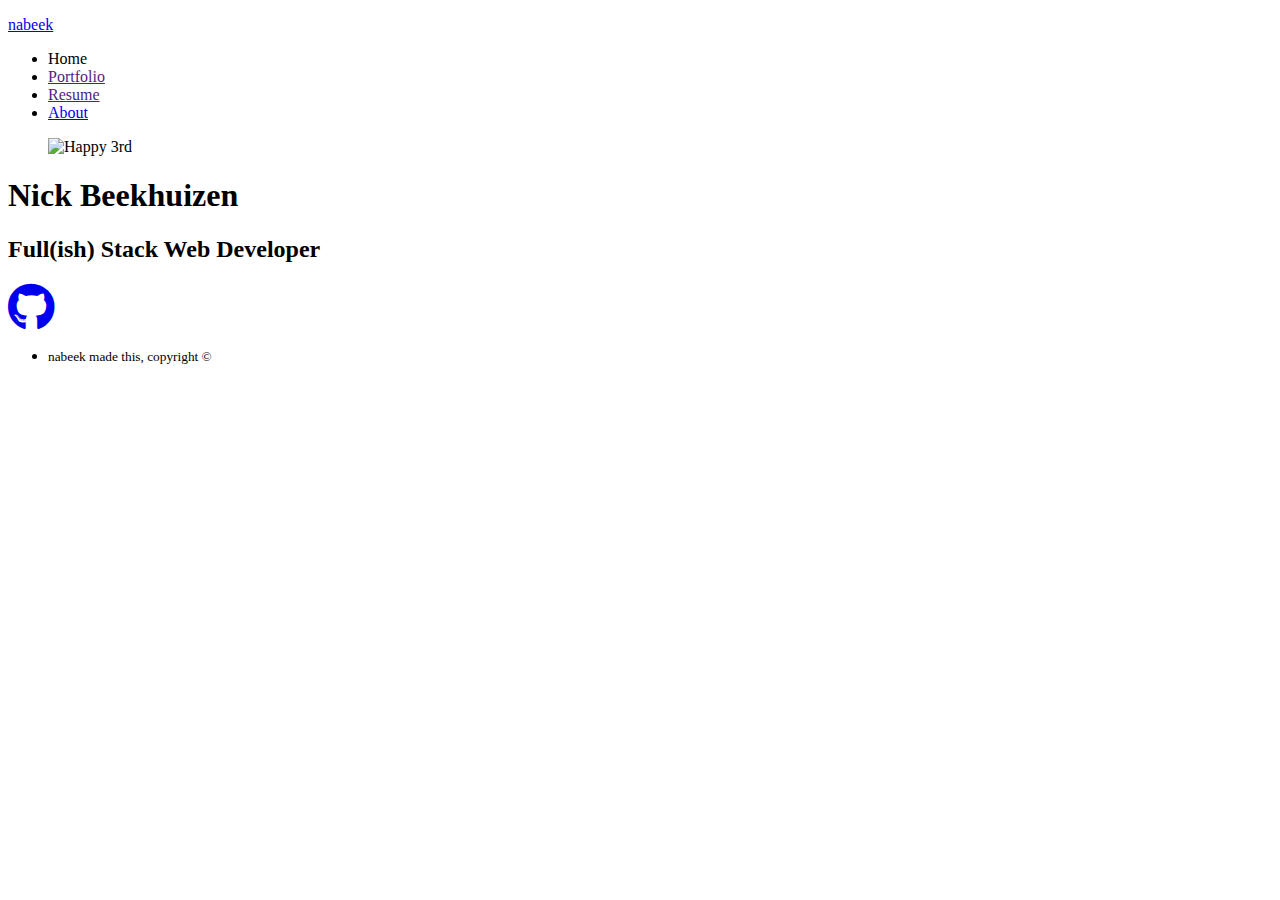
==== index.html @ d22c4f50 "Updating hyperlinks" ====
<!DOCTYPE html>
<html lang="en">
<head>
    <meta charset="UTF-8">
    <meta name="viewport" content="width=device-width, initial-scale=1.0">
    <title>nabeek.github.io</title>

    <!-- Stylesheets -->
    <link rel="stylesheet" href="https://cdn.jsdelivr.net/npm/bulma@0.8.0/css/bulma.min.css">
    <link rel="stylesheet" href="https://cdn.jsdelivr.net/npm/bulma-extensions@6.2.7/dist/css/bulma-extensions.min.css">
    <link rel="stylesheet" href="https://use.fontawesome.com/releases/v5.8.1/css/all.css">
    <link rel="stylesheet" href="./assets/css/style.css">

</head>
<body>

    <section class="hero is-fullheight is-default is-bold">
        <div class="hero-head">
            <nav class="navbar">
                <div class="container">
                    <div class="navbar-brand">
                        <a class="navbar-item" href="./">
                            <p class="has-text-weight-bold is-size-4">nabeek</p>
                        </a>
                        <span class="navbar-burger burger" data-target="navbarMenu">
                            <span></span>
                            <span></span>
                            <span></span>
                        </span>
                    </div>
                    <div id="navbarMenu" class="navbar-menu">
                        <div class="navbar-end">
                            <div class="tabs is-right">
                                <ul>
                                    <li class="is-active"><a>Home</a></li>
                                    <li><a href="">Portfolio</a></li>
                                    <li><a href="">Resume</a></li>
                                    <li><a href="./ribbon-rack.html">About</a></li>
                                </ul>
                            </div>
                        </div>
                    </div>
                </div>
            </nav>
        </div>
        <div class="hero-body">
            <div class="container has-text-centered">
                <div class="columns is-vcentered">
                    <div class="column is-5">
                        <figure class="image">
                            <img class="has-shadow" src="https://avatars2.githubusercontent.com/u/4752937?s=460&u=f6bb01c98727e7678a1c92f8f95935286a04502e&v=4" alt="Happy 3rd">
                        </figure>
                    </div>
                    <div class="column is-6 is-offset-1">
                        <h1 class="title is-2">
                            Nick Beekhuizen
                        </h1>
                        <h2 class="subtitle is-4">
                            Full(ish) Stack Web Developer
                        </h2>
                        <span class="icon has-text-centered">
                            <a href="https://github.com/nabeek" target="_blank">
                                <i class="fab fa-github fa-3x"></i>
                            </a>
                        </span>
                    </div>
                </div>
            </div>
        </div>

        <div class="hero-foot">
            <div class="container">
                <div class="tabs is-centered">
                    <ul>
                        <li><small>nabeek made this, copyright &copy; <span id="copyright-year"></span></small></li>
                    </ul>
                </div>
            </div>
        </div>
    </section>

    <script src="https://code.jquery.com/jquery-3.4.1.min.js"></script>
    <script src="https://code.jquery.com/ui/1.12.1/jquery-ui.js" integrity="sha256-T0Vest3yCU7pafRw9r+settMBX6JkKN06dqBnpQ8d30=" crossorigin="anonymous"></script>
    <script src="https://cdn.jsdelivr.net/npm/bulma-extensions@6.2.7/dist/js/bulma-extensions.min.js"></script>
    <script src="https://momentjs.com/downloads/moment.min.js"></script>
    <script src="./assets/js/script.js"></script>

</body>
</html>
---- assets/css/style.css ----
.mil-ribbon-row {
    margin-bottom: .25rem!important;
}

.mil-ribbon {
    padding: .25rem;
}

.mil-ribbon img:hover {
    cursor: pointer;
}
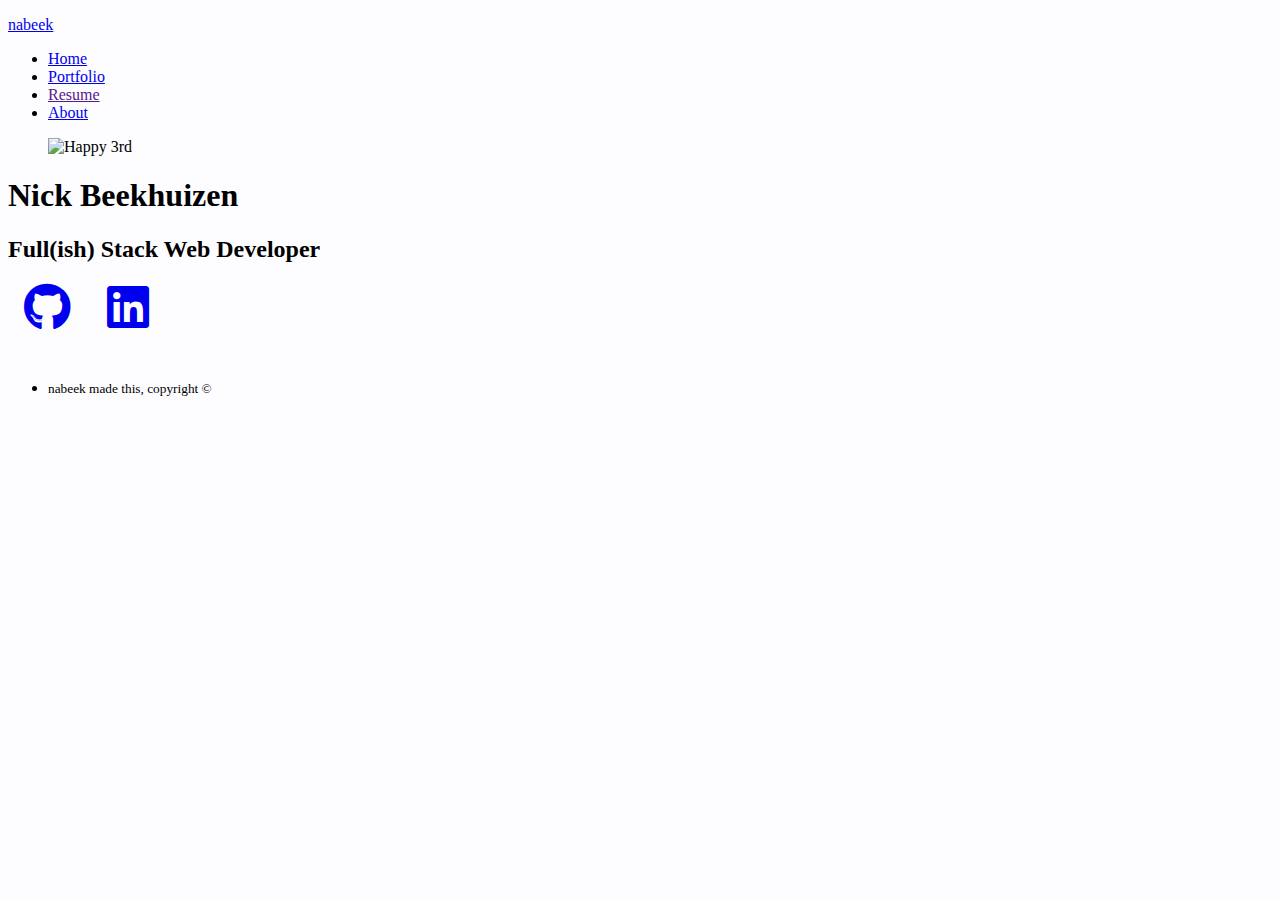
==== commit c7169bc0: "Lots of updates from local" ====
--- a/index.html
+++ b/index.html
@@ -15,11 +15,12 @@
 <body>
 
     <section class="hero is-fullheight is-default is-bold">
+        <!-- Beginning of navbar -->
         <div class="hero-head">
             <nav class="navbar">
                 <div class="container">
                     <div class="navbar-brand">
-                        <a class="navbar-item" href="./">
+                        <a class="navbar-item" href="/">
                             <p class="has-text-weight-bold is-size-4">nabeek</p>
                         </a>
                         <span class="navbar-burger burger" data-target="navbarMenu">
@@ -32,10 +33,10 @@
                         <div class="navbar-end">
                             <div class="tabs is-right">
                                 <ul>
-                                    <li class="is-active"><a>Home</a></li>
-                                    <li><a href="">Portfolio</a></li>
+                                    <li class="is-active"><a href="/">Home</a></li>
+                                    <li><a href="./portfolio.html">Portfolio</a></li>
                                     <li><a href="">Resume</a></li>
-                                    <li><a href="./ribbon-rack.html">About</a></li>
+                                    <li><a href="./about.html">About</a></li>
                                 </ul>
                             </div>
                         </div>
@@ -43,6 +44,8 @@
                 </div>
             </nav>
         </div>
+        <!-- End of navbar -->
+
         <div class="hero-body">
             <div class="container has-text-centered">
                 <div class="columns is-vcentered">
@@ -58,21 +61,21 @@
                         <h2 class="subtitle is-4">
                             Full(ish) Stack Web Developer
                         </h2>
-                        <span class="icon has-text-centered">
-                            <a href="https://github.com/nabeek" target="_blank">
-                                <i class="fab fa-github fa-3x"></i>
-                            </a>
-                        </span>
+                        <div class="icon has-text-centered">
+                            <a href="https://github.com/nabeek" target="_blank"><i class="fab fa-github fa-3x resume-icon"></i></a>
+                            <a href="https://www.linkedin.com/in/nabeek" target="_blank"><i class="fab fa-linkedin fa-3x resume-icon"></i></a>
+                        </div>
+                            
                     </div>
                 </div>
             </div>
         </div>
 
-        <div class="hero-foot">
+        <div class="hero-foot" id="footer">
             <div class="container">
                 <div class="tabs is-centered">
                     <ul>
-                        <li><small>nabeek made this, copyright &copy; <span id="copyright-year"></span></small></li>
+                        <li><small><span id="nabeek-link" onclick="window.open('https://nabeek.github.io')">nabeek made this</span>, copyright &copy; <span id="copyright-year"></span></small></li>
                     </ul>
                 </div>
             </div>
--- a/assets/css/style.css
+++ b/assets/css/style.css
@@ -1,3 +1,41 @@
+/* Application-wide styling */
+
+body {
+    background-color: #FDFDFF;
+}
+
+
+/* Navbar-specific styling */
+/* .navbar-item {
+    color: black;
+}
+
+.tabs a {
+    color: black;
+} */
+
+.resume-icon {
+    padding: 0 1rem;
+}
+
+/* Portoflio item styling */
+#project-title {
+    font-weight: 700;
+}
+
+
+/* Ribbon Rack page styling */
+
+@media only screen and (max-width: 1024px) {
+    #timeline-column {
+        margin-bottom: 3rem;
+    }
+}
+
+#ribbon-rack {
+    margin-bottom: 2rem;
+}
+
 .mil-ribbon-row {
     margin-bottom: .25rem!important;
 }
@@ -8,4 +46,20 @@
 
 .mil-ribbon img:hover {
     cursor: pointer;
+}
+
+#medal-name {
+    font-weight: 700;
+}
+
+
+/* Footer-specific styling */
+#footer {
+    margin: 3rem 0rem;
+}
+
+#nabeek-link:hover,
+#match-id:hover {
+    cursor: pointer;
+    color: #3273DC;
 }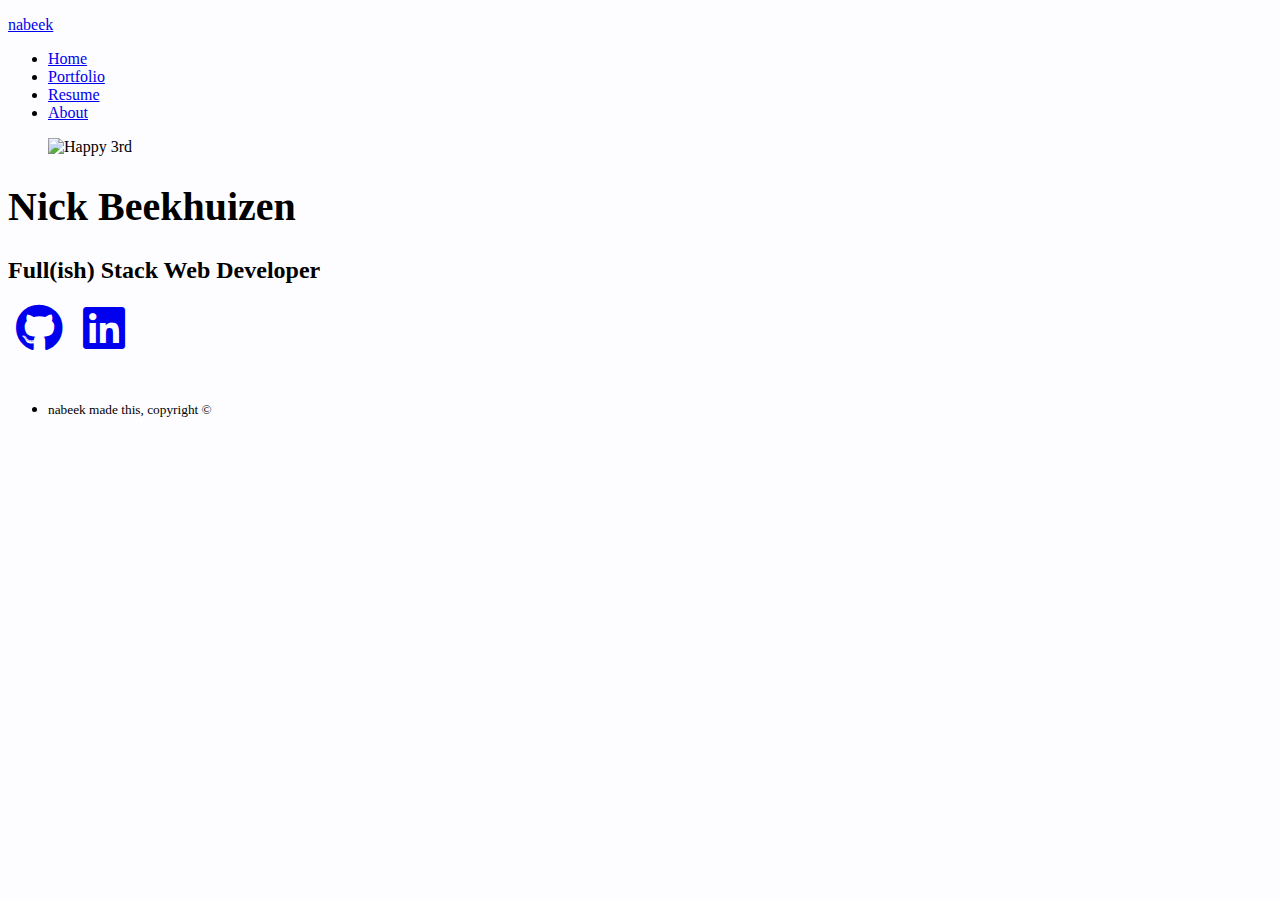
==== commit fd4f3adc: "Testing resume in mobile" ====
--- a/index.html
+++ b/index.html
@@ -35,7 +35,7 @@
                                 <ul>
                                     <li class="is-active"><a href="/">Home</a></li>
                                     <li><a href="./portfolio.html">Portfolio</a></li>
-                                    <li><a href="">Resume</a></li>
+                                    <li><a href="./resume.html">Resume</a></li>
                                     <li><a href="./about.html">About</a></li>
                                 </ul>
                             </div>
@@ -50,20 +50,20 @@
             <div class="container has-text-centered">
                 <div class="columns is-vcentered">
                     <div class="column is-5">
-                        <figure class="image">
-                            <img class="has-shadow" src="https://avatars2.githubusercontent.com/u/4752937?s=460&u=f6bb01c98727e7678a1c92f8f95935286a04502e&v=4" alt="Happy 3rd">
+                        <figure class="">
+                            <img class="homepage-image" src="https://avatars2.githubusercontent.com/u/4752937?s=460&u=f6bb01c98727e7678a1c92f8f95935286a04502e&v=4" alt="Happy 3rd">
                         </figure>
                     </div>
                     <div class="column is-6 is-offset-1">
-                        <h1 class="title is-2">
+                        <h1 class="title" id="homepage-name">
                             Nick Beekhuizen
                         </h1>
-                        <h2 class="subtitle is-4">
+                        <h2 class="subtitle" id="homepage-status">
                             Full(ish) Stack Web Developer
                         </h2>
                         <div class="icon has-text-centered">
-                            <a href="https://github.com/nabeek" target="_blank"><i class="fab fa-github fa-3x resume-icon"></i></a>
-                            <a href="https://www.linkedin.com/in/nabeek" target="_blank"><i class="fab fa-linkedin fa-3x resume-icon"></i></a>
+                            <a href="https://github.com/nabeek" target="_blank"><i class="fab fa-github resume-icon"></i></a>
+                            <a href="https://www.linkedin.com/in/nabeek" target="_blank"><i class="fab fa-linkedin resume-icon"></i></a>
                         </div>
                             
                     </div>
--- a/assets/css/style.css
+++ b/assets/css/style.css
@@ -6,6 +6,7 @@
 
 
 /* Navbar-specific styling */
+
 /* .navbar-item {
     color: black;
 }
@@ -14,13 +15,90 @@
     color: black;
 } */
 
+/* Homepage styling */
+
+#homepage-name {
+    font-size: 2.5rem;
+}
+
+#homepage-status {
+    font-size: 1.5rem;
+    font-weight: 600;
+}
+
 .resume-icon {
-    padding: 0 1rem;
+    font-size: 3em;
+    padding: 0 .5rem;
+}
+
+@media only screen and (max-width: 768px) {
+    .homepage-image {
+        display: block;
+        margin-left: auto;
+        margin-right: auto;
+        width: 50%;
+    }
+    #homepage-name {
+        font-size: 1.5rem;
+    }
+    #homepage-status {
+        font-size: 1rem;
+        font-weight: 600;
+    }
+    .resume-icon {
+        font-size: 2.5em;
+    }
 }
 
 /* Portoflio item styling */
 #project-title {
     font-weight: 700;
+}
+
+
+/* Resume styling */
+
+#resume-name {
+    font-size: 2.5rem;
+    margin-bottom: 2em;
+}
+
+#resume-section {
+    font-size: 1.25rem;
+}
+
+.job-entry {
+    margin-bottom: 2em;
+}
+
+.resume-job {
+    font-size: 1.5rem;
+}
+
+.resume-position,
+.job-entry li {
+    font-size: 1.25rem;
+}
+
+.resume-date {
+    display: block;
+    text-align: right;
+}
+
+@media only screen and (max-width: 768px) {
+    #resume-name {
+        font-size: 1.5rem;
+    }
+    #resume-section {
+        font-size: .75rem;
+    }
+    .resume-job {
+        font-size: 1.25rem;
+    }
+    .resume-position,
+    .job-entry li {
+        font-size: 1rem;
+    }
 }
 
 
@@ -54,6 +132,7 @@
 
 
 /* Footer-specific styling */
+
 #footer {
     margin: 3rem 0rem;
 }
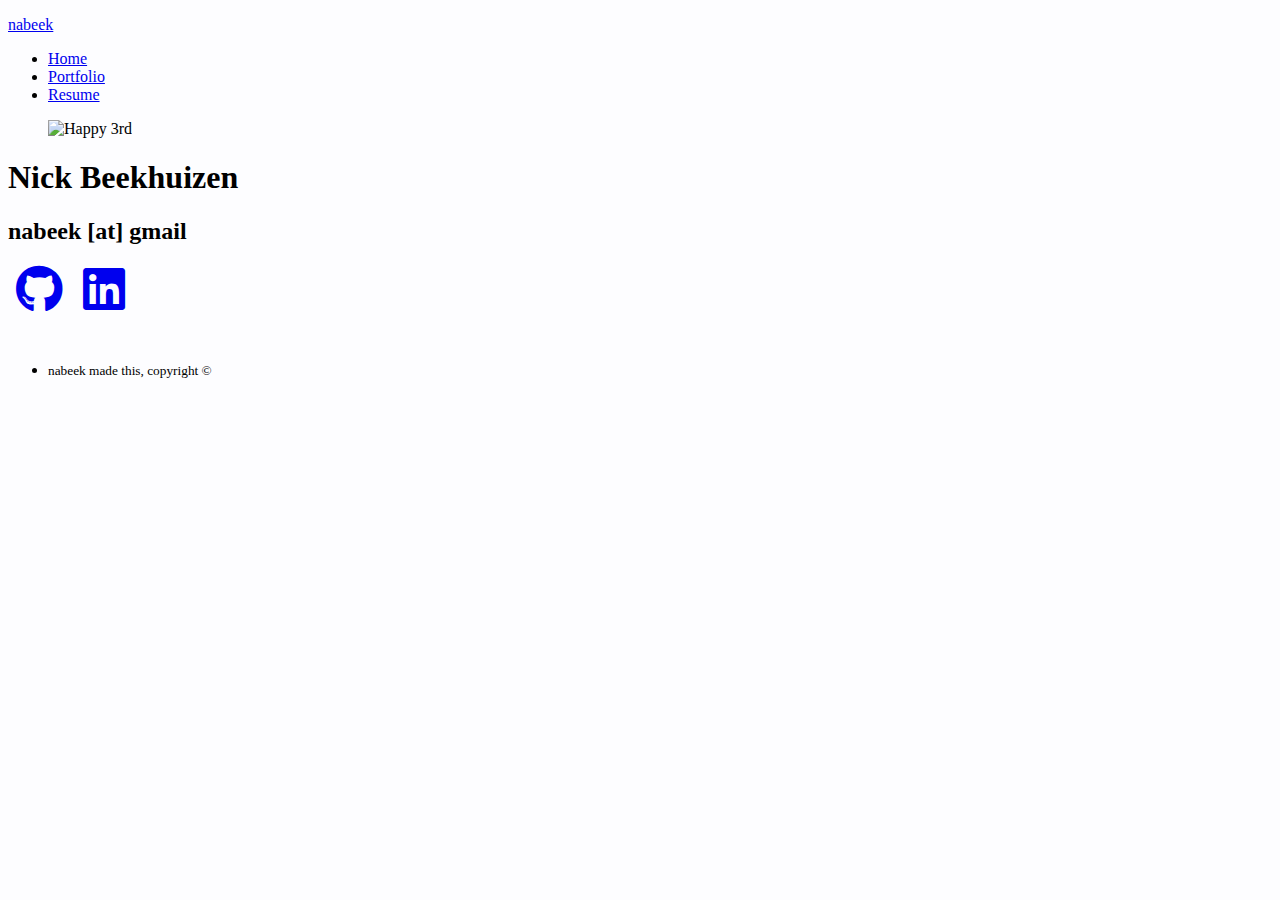
==== commit 08519a0b: "Full homework scope added" ====
--- a/index.html
+++ b/index.html
@@ -36,7 +36,7 @@
                                     <li class="is-active"><a href="/">Home</a></li>
                                     <li><a href="./portfolio.html">Portfolio</a></li>
                                     <li><a href="./resume.html">Resume</a></li>
-                                    <li><a href="./about.html">About</a></li>
+                                    <!-- <li><a href="./about.html">About</a></li> -->
                                 </ul>
                             </div>
                         </div>
@@ -55,11 +55,11 @@
                         </figure>
                     </div>
                     <div class="column is-6 is-offset-1">
-                        <h1 class="title" id="homepage-name">
+                        <h1 class="title homepage-name" id="homepage-name">
                             Nick Beekhuizen
                         </h1>
-                        <h2 class="subtitle" id="homepage-status">
-                            Full(ish) Stack Web Developer
+                        <h2 class="subtitle" id="homepage-email">
+                            nabeek [at] gmail
                         </h2>
                         <div class="icon has-text-centered">
                             <a href="https://github.com/nabeek" target="_blank"><i class="fab fa-github resume-icon"></i></a>
--- a/assets/css/style.css
+++ b/assets/css/style.css
@@ -5,25 +5,14 @@
 }
 
 
-/* Navbar-specific styling */
+/* Homepage styling */
 
-/* .navbar-item {
-    color: black;
+.homepage-name {
+    font-size: 2rem;
 }
 
-.tabs a {
-    color: black;
-} */
-
-/* Homepage styling */
-
-#homepage-name {
-    font-size: 2.5rem;
-}
-
-#homepage-status {
+#homepage-email {
     font-size: 1.5rem;
-    font-weight: 600;
 }
 
 .resume-icon {
@@ -38,35 +27,40 @@
         margin-right: auto;
         width: 50%;
     }
-    #homepage-name {
+    .homepage-name {
         font-size: 1.5rem;
     }
-    #homepage-status {
+    #homepage-email {
         font-size: 1rem;
-        font-weight: 600;
     }
     .resume-icon {
-        font-size: 2.5em;
+        font-size: 2em;
     }
 }
 
 /* Portoflio item styling */
+
+.portfolio-project {
+    color: #3273DC;
+}
+
+.portfolio-project:hover {
+    color: black;
+    cursor: pointer;
+}
+
 #project-title {
     font-weight: 700;
 }
 
+#portfolio-screenshot{
+    box-shadow: 0 20px 25px -5px rgba(0, 0, 0, 0.1), 0 10px 10px -5px rgba(0, 0, 0, 0.04);
+    margin-bottom: 2em;
+}
 
 /* Resume styling */
 
-#resume-name {
-    font-size: 2.5rem;
-    margin-bottom: 2em;
-}
-
-#resume-section {
-    font-size: 1.25rem;
-}
-
+#resume-name,
 .job-entry {
     margin-bottom: 2em;
 }
@@ -75,6 +69,7 @@
     font-size: 1.5rem;
 }
 
+#resume-section,
 .resume-position,
 .job-entry li {
     font-size: 1.25rem;
@@ -85,20 +80,28 @@
     text-align: right;
 }
 
+
+.resume-button {
+    font-size: 1rem;
+}
+
 @media only screen and (max-width: 768px) {
     #resume-name {
         font-size: 1.5rem;
     }
-    #resume-section {
+    .resume-job {
+        font-size: 1rem;
+    }
+    #resume-section,
+    .resume-position,
+    .job-entry li {
         font-size: .75rem;
     }
-    .resume-job {
-        font-size: 1.25rem;
+    .resume-button {
+        border-radius: 2px;
+        font-size: 0.75rem;
     }
-    .resume-position,
-    .job-entry li {
-        font-size: 1rem;
-    }
+
 }
 
 
@@ -138,7 +141,8 @@
 }
 
 #nabeek-link:hover,
-#match-id:hover {
+#match-id:hover,
+#repo-link:hover {
     cursor: pointer;
     color: #3273DC;
 }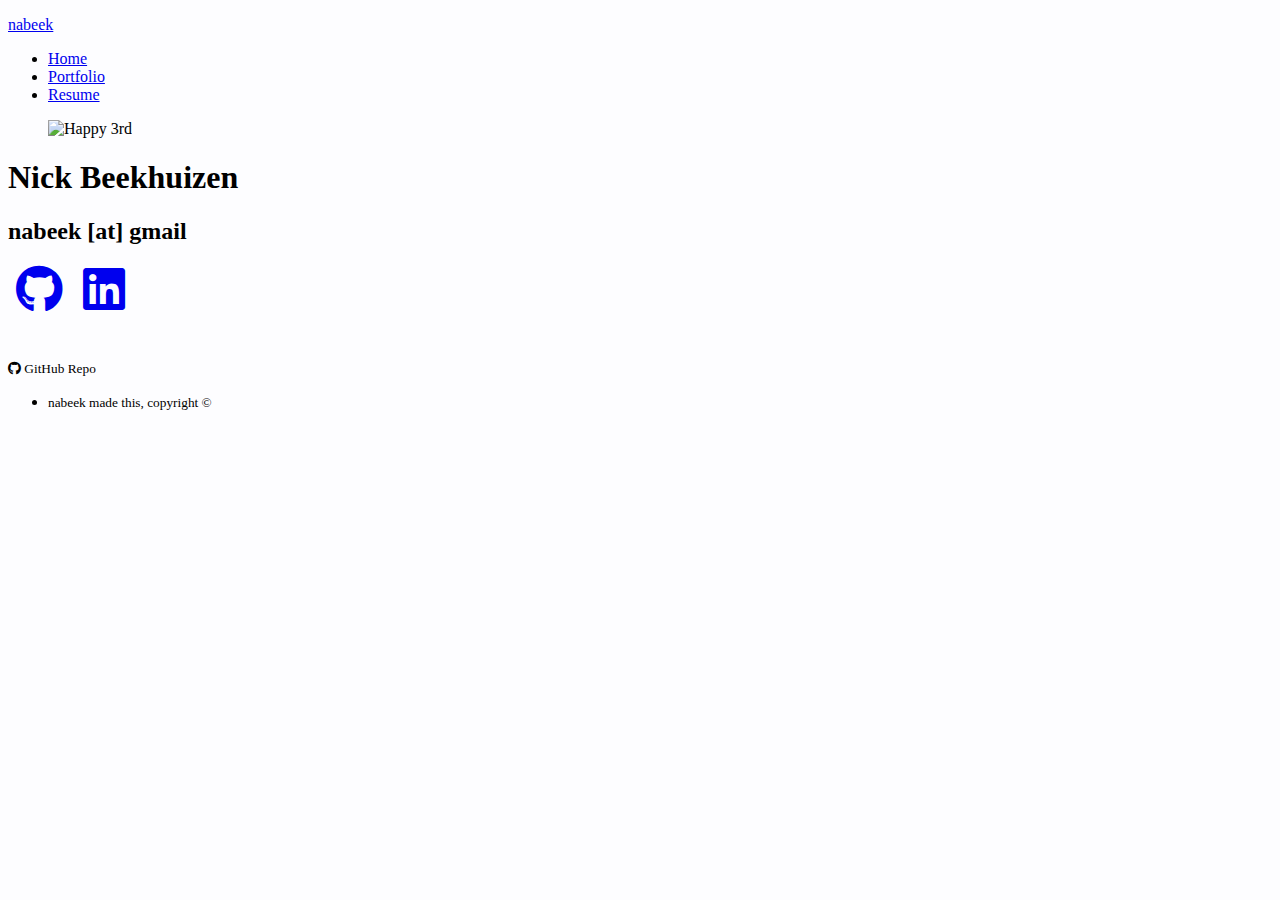
==== commit 3b430e2d: "Added repo link to homepage" ====
--- a/index.html
+++ b/index.html
@@ -72,7 +72,11 @@
         </div>
 
         <div class="hero-foot" id="footer">
-            <div class="container">
+            <div class="container has-text-centered">
+                <small><p onclick="window.open('https://github.com/nabeek/nabeek.github.io')" id="repo-link">
+                    <span class="icon"><i class="fab fa-github"></i></span>
+                    <span>GitHub Repo</span>
+                </p></small>
                 <div class="tabs is-centered">
                     <ul>
                         <li><small><span id="nabeek-link" onclick="window.open('https://nabeek.github.io')">nabeek made this</span>, copyright &copy; <span id="copyright-year"></span></small></li>
--- a/assets/css/style.css
+++ b/assets/css/style.css
@@ -51,6 +51,12 @@
 
 #project-title {
     font-weight: 700;
+}
+
+#portfolio-right-name,
+#portfolio-repo,
+#portfolio-link {
+    display: none;
 }
 
 #portfolio-screenshot{
